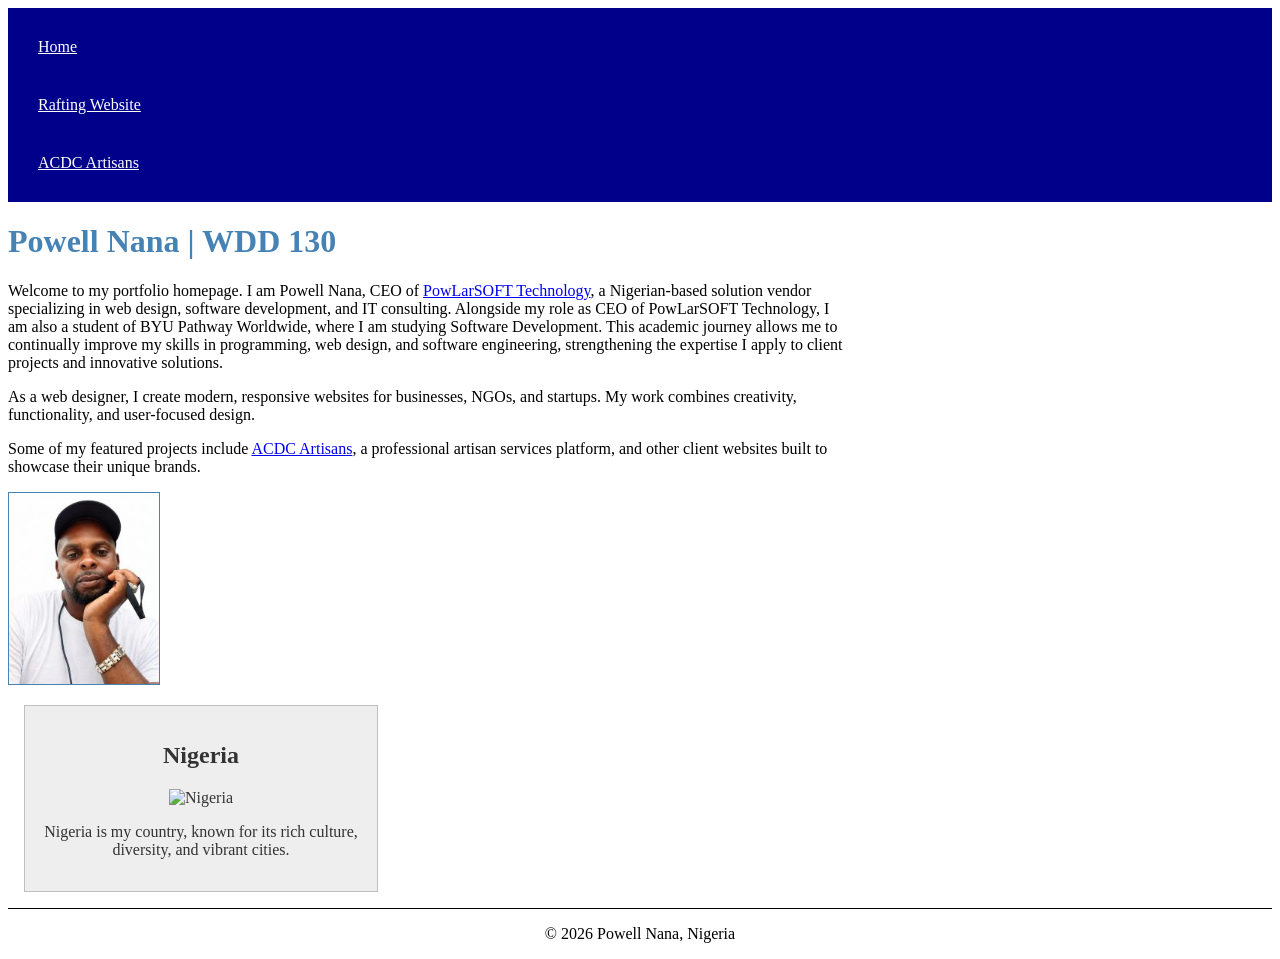
==== index.html @ 947d7689 "Refactor index.html and styles.css; enhance content and layout, add new aside section, and include N" ====
<!DOCTYPE html>
<html lang="en">

<head>
    <meta charset="UTF-8">
    <meta name="viewport" content="width=device-width, initial-scale=1.0">
    <title>Powell Nana | WDD 130</title>

    <meta name="description"
      content="PowLarSOFT Technology, led by CEO Powell Nana, is a Nigerian-based solution vendor providing innovative web development, mobile apps, custom software, and IT consulting for startups, NGOs, and businesses.">
    <meta name="author" content="Powell Nana">

    <link rel="stylesheet" href="styles/styles.css">
</head>

<body>
    <header>
        <nav>
            <a href="#">Home</a>
            <a href="wwr/">Rafting Website</a>
            <a href="https://www.acdcartisans.com" target="_blank">ACDC Artisans</a>
        </nav>
    </header>

    <main>
        <h1>Powell Nana | WDD 130</h1>
        <p>Welcome to my portfolio homepage. I am Powell Nana, CEO of <a
              href="https://www.powlarsoft.com.ng" target="_blank">PowLarSOFT Technology</a>, a
            Nigerian-based solution vendor specializing in web design, software development, and IT
            consulting. Alongside my role as CEO of PowLarSOFT Technology, I am also a student of
            BYU Pathway Worldwide,
            where I am studying Software Development. This academic journey allows me to continually
            improve my
            skills in programming, web design, and software engineering, strengthening the expertise
            I apply to
            client projects and innovative solutions.</p>
        <p>As a web designer, I create modern, responsive websites for businesses, NGOs, and
            startups. My work combines creativity, functionality, and user-focused design.</p>
        <p>Some of my featured projects include <a href="https://www.acdcartisans.com"
              target="_blank">ACDC Artisans</a>, a professional artisan services platform, and other
            client websites built to showcase their unique brands.</p>
        <img src="images/profile.jpg" alt="Powell Nana" width="200">
    </main>

    <aside>
        <h2>Nigeria</h2>
        <img src="images/nigeria.jpg" alt="Nigeria" width="250">
        <p>Nigeria is my country, known for its rich culture, diversity, and vibrant cities.</p>
    </aside>

    <footer>
        <p>&copy; 2026 Powell Nana, Nigeria</p>
    </footer>
</body>

</html>
---- styles/styles.css ----
main {
    max-width: 840px;
}

nav {
    background-color: darkblue;
    padding: 10px;
}

nav a {
    color: white;
    padding: 20px;
    display: block;

}

h1 {
    color: steelblue;
}

main img {
    width: 150px;
    height: auto;
    border: 1px solid steelblue;
    padding: 2px box-shadow 0 0 30px gray;
}

p {
    padding: 0;
}

aside {
    width: 20rem;
    margin: 1rem;
    border: 1px solid rgb(0 0 0 / 0.2);
    padding: 1rem;
    background-color: #eee;
    color: #333;
    text-align: center;
}

aside img {
    width: 200px;
    height: auto;
}

footer {
    margin-top: 1em;
    border-top: 1px solid #000;
    text-align: center
}
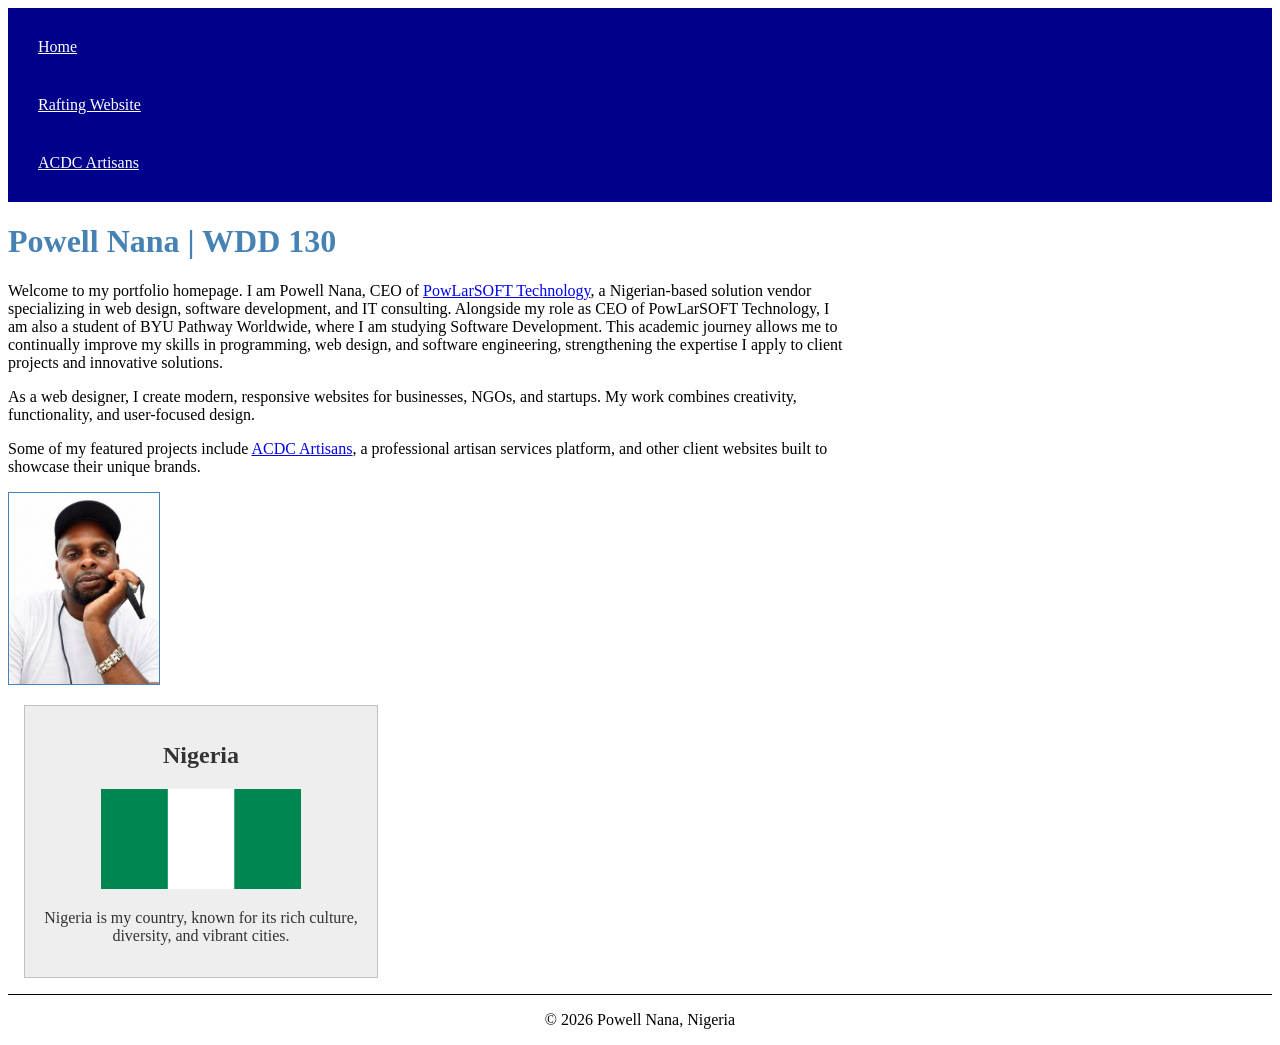
==== commit 69a012f2: "Fix image filename case in aside section of index.html" ====
--- a/index.html
+++ b/index.html
@@ -44,7 +44,7 @@
 
     <aside>
         <h2>Nigeria</h2>
-        <img src="images/nigeria.jpg" alt="Nigeria" width="250">
+        <img src="images/Nigeria.jpg" alt="Nigeria" width="250">
         <p>Nigeria is my country, known for its rich culture, diversity, and vibrant cities.</p>
     </aside>
 
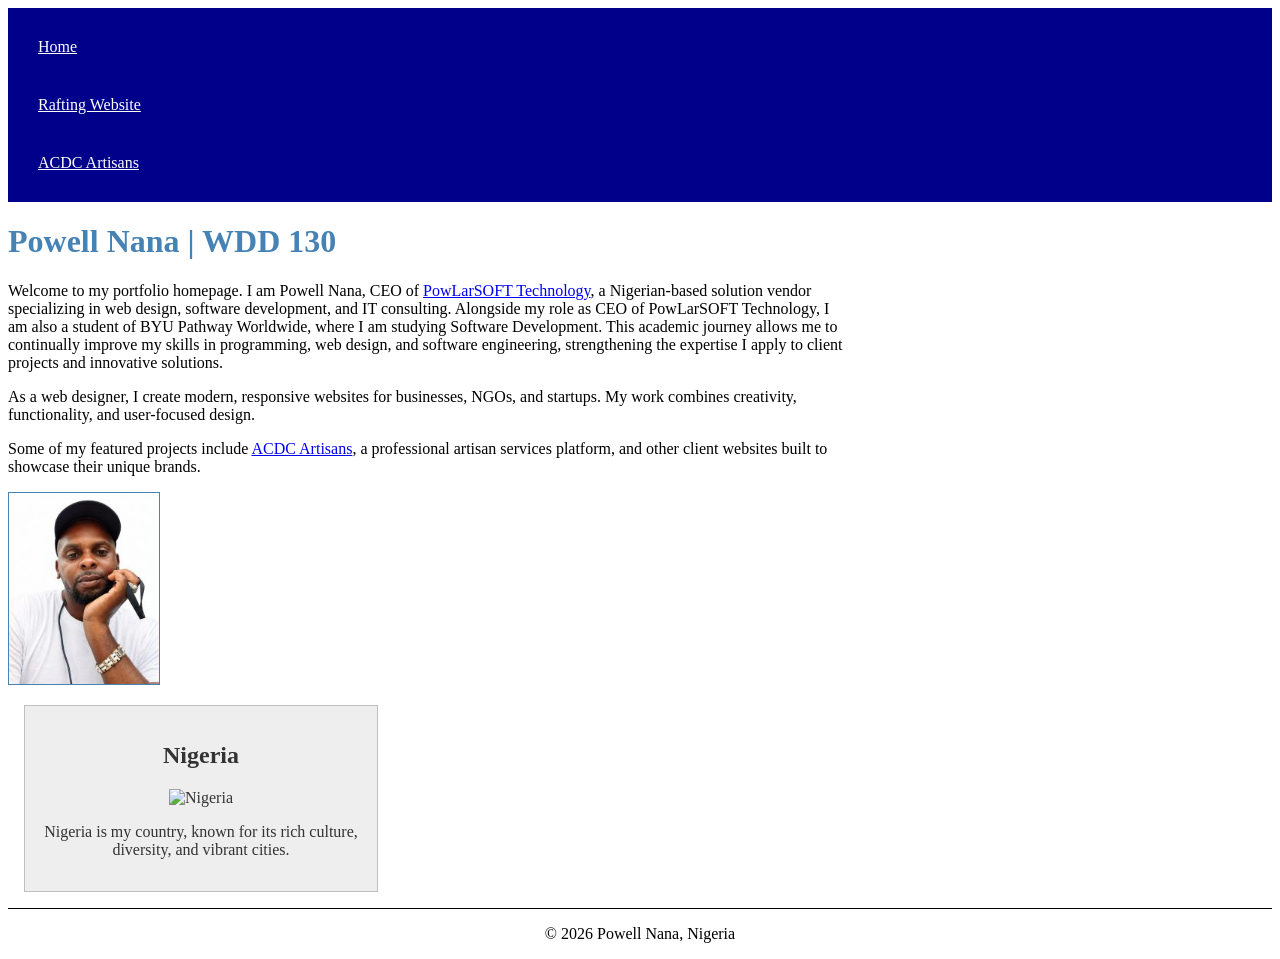
==== commit f725856e: "Fix image filename case in aside section of index.html" ====
--- a/index.html
+++ b/index.html
@@ -28,12 +28,10 @@
               href="https://www.powlarsoft.com.ng" target="_blank">PowLarSOFT Technology</a>, a
             Nigerian-based solution vendor specializing in web design, software development, and IT
             consulting. Alongside my role as CEO of PowLarSOFT Technology, I am also a student of
-            BYU Pathway Worldwide,
-            where I am studying Software Development. This academic journey allows me to continually
-            improve my
-            skills in programming, web design, and software engineering, strengthening the expertise
-            I apply to
-            client projects and innovative solutions.</p>
+            BYU Pathway Worldwide, where I am studying Software Development. This academic journey
+            allows me to continually improve my skills in programming, web design, and software
+            engineering, strengthening the expertise I apply to client projects and innovative
+            solutions.</p>
         <p>As a web designer, I create modern, responsive websites for businesses, NGOs, and
             startups. My work combines creativity, functionality, and user-focused design.</p>
         <p>Some of my featured projects include <a href="https://www.acdcartisans.com"
@@ -44,7 +42,7 @@
 
     <aside>
         <h2>Nigeria</h2>
-        <img src="images/Nigeria.jpg" alt="Nigeria" width="250">
+        <img src="images/nigeria.jpg" alt="Nigeria" width="250">
         <p>Nigeria is my country, known for its rich culture, diversity, and vibrant cities.</p>
     </aside>
 
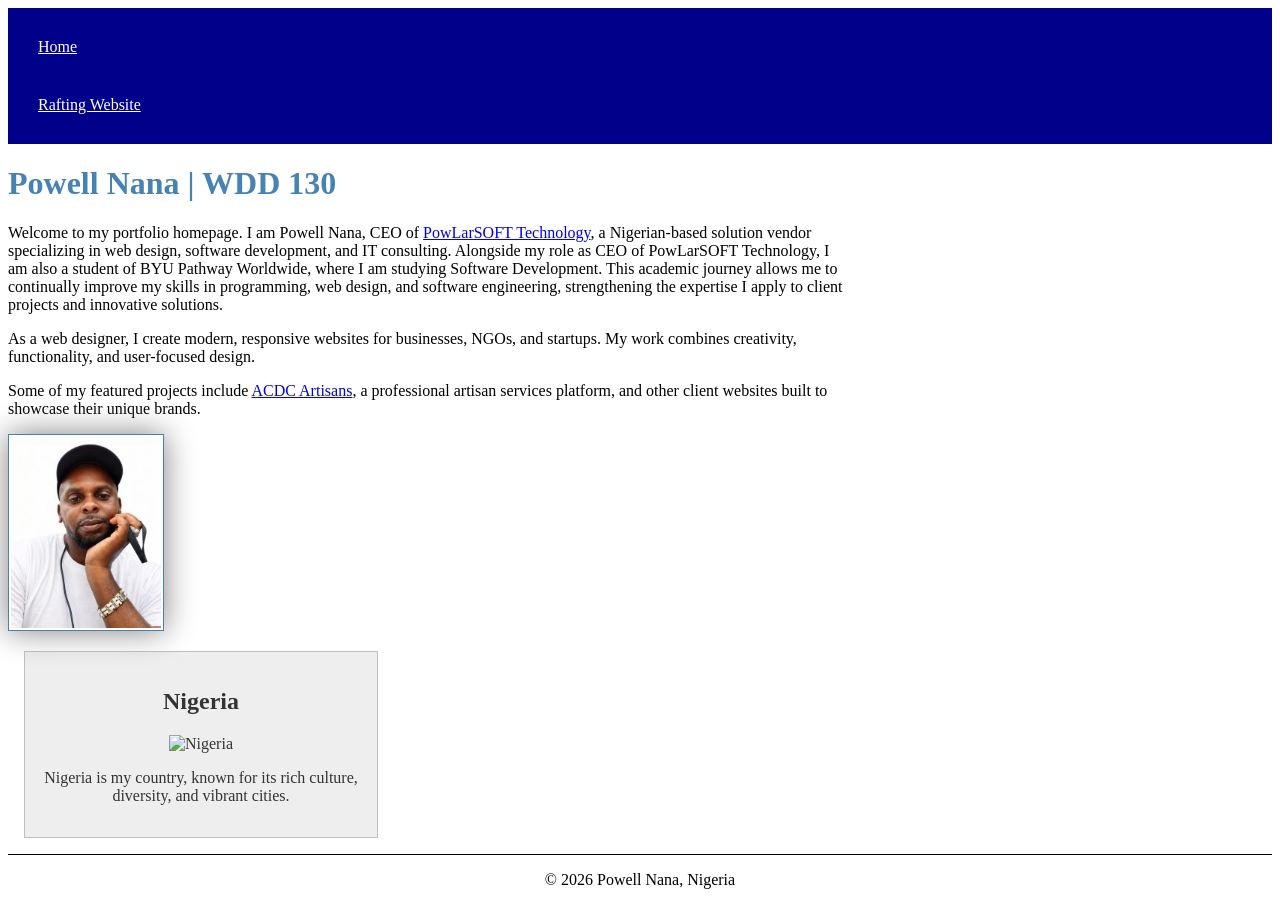
==== commit 25005078: "Update meta description in index.html and fix CSS padding syntax for main images" ====
--- a/index.html
+++ b/index.html
@@ -7,7 +7,7 @@
     <title>Powell Nana | WDD 130</title>
 
     <meta name="description"
-      content="PowLarSOFT Technology, led by CEO Powell Nana, is a Nigerian-based solution vendor providing innovative web development, mobile apps, custom software, and IT consulting for startups, NGOs, and businesses.">
+      content="PowLarSOFT Technology, led by CEO Powell Nana, is a Nigerian-based solution vendor.">
     <meta name="author" content="Powell Nana">
 
     <link rel="stylesheet" href="styles/styles.css">
@@ -18,7 +18,6 @@
         <nav>
             <a href="#">Home</a>
             <a href="wwr/">Rafting Website</a>
-            <a href="https://www.acdcartisans.com" target="_blank">ACDC Artisans</a>
         </nav>
     </header>
 
--- a/styles/styles.css
+++ b/styles/styles.css
@@ -22,7 +22,8 @@
     width: 150px;
     height: auto;
     border: 1px solid steelblue;
-    padding: 2px box-shadow 0 0 30px gray;
+    padding: 2px;
+    box-shadow: 0 0 30px gray;
 }
 
 p {
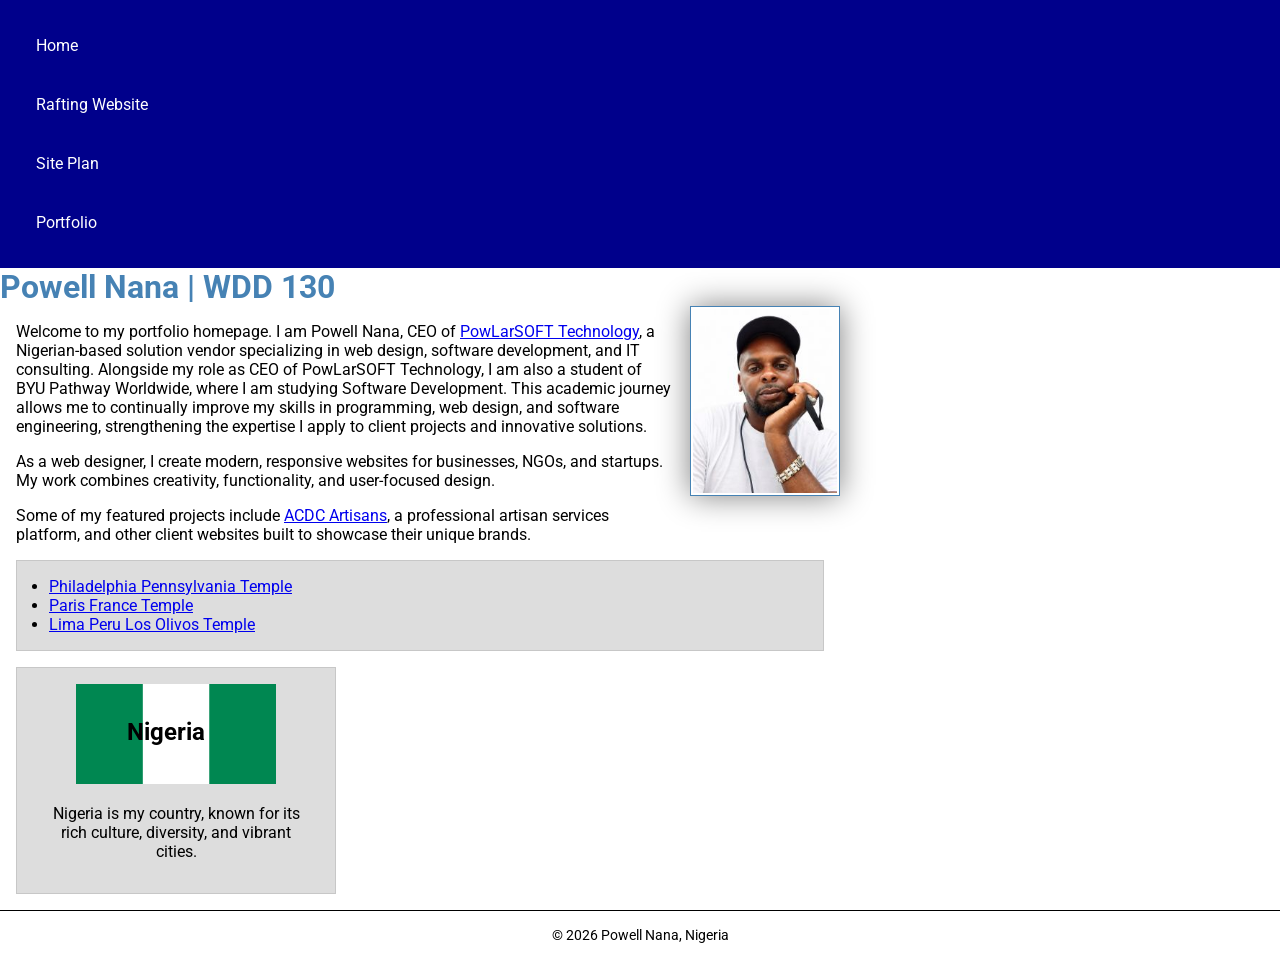
==== commit 9e5cfc81: "Update index.html and styles.css for improved layout and styling; add new links and adjust CSS prope" ====
--- a/index.html
+++ b/index.html
@@ -1,3 +1,4 @@
+<!--Updates made June, 2026-->
 <!DOCTYPE html>
 <html lang="en">
 
@@ -11,6 +12,11 @@
     <meta name="author" content="Powell Nana">
 
     <link rel="stylesheet" href="styles/styles.css">
+    <link rel="preconnect" href="https://fonts.googleapis.com">
+    <link rel="preconnect" href="https://fonts.gstatic.com" crossorigin>
+    <link
+      href="https://fonts.googleapis.com/css2?family=Roboto:ital,wght@0,100..900;1,100..900&display=swap"
+      rel="stylesheet">
 </head>
 
 <body>
@@ -18,11 +24,14 @@
         <nav>
             <a href="#">Home</a>
             <a href="wwr/">Rafting Website</a>
+            <a href="wwr/">Site Plan</a>
+            <a href="wwr/">Portfolio</a>
         </nav>
     </header>
 
     <main>
         <h1>Powell Nana | WDD 130</h1>
+        <img src="images/profile.jpg" alt="Powell Nana" width="200">
         <p>Welcome to my portfolio homepage. I am Powell Nana, CEO of <a
               href="https://www.powlarsoft.com.ng" target="_blank">PowLarSOFT Technology</a>, a
             Nigerian-based solution vendor specializing in web design, software development, and IT
@@ -36,10 +45,25 @@
         <p>Some of my featured projects include <a href="https://www.acdcartisans.com"
               target="_blank">ACDC Artisans</a>, a professional artisan services platform, and other
             client websites built to showcase their unique brands.</p>
-        <img src="images/profile.jpg" alt="Powell Nana" width="200">
+
+        <ul class="box indent">
+            <!-- Link to Philadelphia Pennsylvania Temple -->
+            <li><a href="https://www.churchofjesuschrist.org/temples/details/philadelphia-pennsylvania-temple"
+                  target="_blank">Philadelphia Pennsylvania Temple</a></li>
+
+            <!-- Link to Paris France Temple -->
+            <li><a href="https://www.churchofjesuschrist.org/temples/details/paris-france-temple"
+                  target="_blank">Paris France Temple</a></li>
+
+            <!-- Link to Berlin Germany Temple -->
+            <li><a href="https://www.churchofjesuschrist.org/temples/details/lima-peru-los-olivos-temple"
+                  target="_blank">Lima Peru Los Olivos Temple</a></li>
+        </ul>
+
+
     </main>
 
-    <aside>
+    <aside class="box">
         <h2>Nigeria</h2>
         <img src="images/nigeria.jpg" alt="Nigeria" width="250">
         <p>Nigeria is my country, known for its rich culture, diversity, and vibrant cities.</p>
--- a/styles/styles.css
+++ b/styles/styles.css
@@ -1,52 +1,108 @@
+* {
+    margin: 0;
+    padding: 0;
+    box-sizing: border-box;
+}
+
+:root {
+    --primary-color: darkblue;
+    --secondary-color: steelblue;
+    --text-color: #333;
+    --background-light: #eee;
+    --border-color: rgb(0 0 0 / 0.2);
+    --shadow-color: gray;
+    --max-width: 840px;
+    --aside-width: 20rem;
+    --spacing: 1rem;
+    --font-family: Arial, sans-serif;
+}
+
+body {
+    font-size: 16px;
+    font-family: Roboto, Arial, sans-serif;
+    margin: 0;
+    padding: 0;
+}
+
 main {
-    max-width: 840px;
+    max-width: var(--max-width);
 }
 
 nav {
-    background-color: darkblue;
-    padding: 10px;
+    background-color: var(--primary-color);
+    padding: var(--spacing);
 }
 
 nav a {
     color: white;
     padding: 20px;
     display: block;
+    text-decoration: none;
+}
 
+nav a:hover {
+    background-color: var(--secondary-color);
 }
 
 h1 {
-    color: steelblue;
+    color: var(--secondary-color);
 }
 
 main img {
     width: 150px;
     height: auto;
-    border: 1px solid steelblue;
+    border: 1px solid var(--secondary-color);
     padding: 2px;
-    box-shadow: 0 0 30px gray;
+    box-shadow: 0 0 30px var(--shadow-color);
+    max-width: 100%;
+    float: right;
+    margin: 0 0 1rem 1rem;
 }
 
 p {
+    margin: 1rem;
     padding: 0;
 }
 
 aside {
-    width: 20rem;
-    margin: 1rem;
-    border: 1px solid rgb(0 0 0 / 0.2);
-    padding: 1rem;
-    background-color: #eee;
-    color: #333;
+    width: var(--aside-width);
+    margin: var(--spacing);
+    border: 1px solid var(--border-color);
+    padding: var(--spacing);
+    background-color: var(--background-light);
+    color: var(--text-color);
     text-align: center;
+    position: relative;
 }
 
 aside img {
     width: 200px;
     height: auto;
+    max-width: 100%;
+}
+
+aside h2 {
+    position: absolute;
+    top: 50px;
+    right: 130px;
 }
 
 footer {
-    margin-top: 1em;
+    margin-top: var(--spacing);
     border-top: 1px solid #000;
-    text-align: center
+    text-align: center;
+    font-size: 0.9em;
+}
+
+/* Class Selectors */
+.box {
+    margin: 1rem;
+    border: 1px solid rgb(0 0 0 / 10%);
+    padding: 1rem;
+    background-color: #ddd;
+    color: #000;
+}
+
+.indent {
+    padding-left: 2rem;
 }
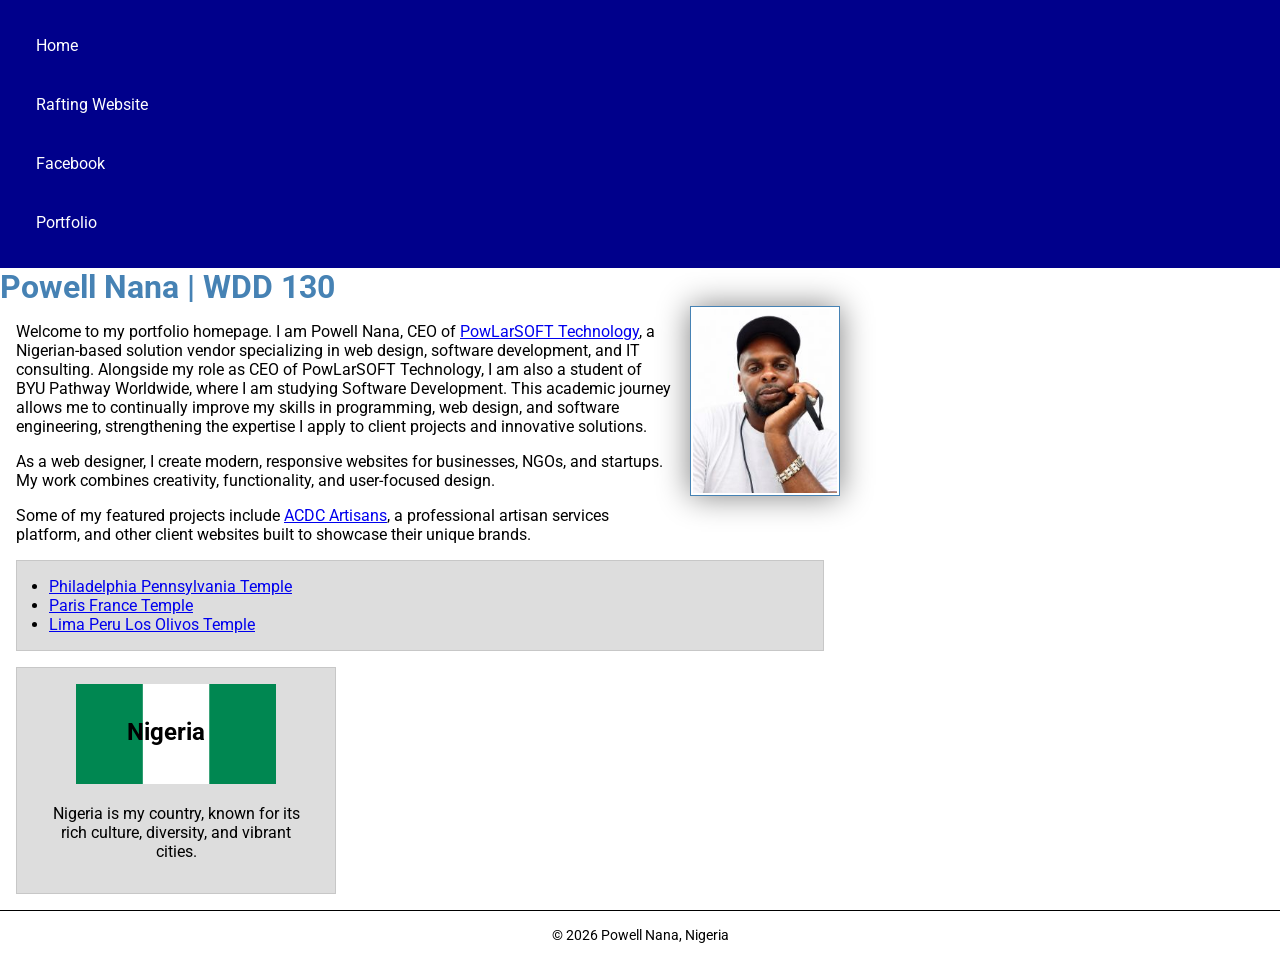
==== commit 2ea9d3ff: "Update navigation links in index.html to point to external social media sites" ====
--- a/index.html
+++ b/index.html
@@ -24,8 +24,8 @@
         <nav>
             <a href="#">Home</a>
             <a href="wwr/">Rafting Website</a>
-            <a href="wwr/">Site Plan</a>
-            <a href="wwr/">Portfolio</a>
+            <a href="https://facebook.com">Facebook</a>
+            <a href="https://linkedin.com.">Portfolio</a>
         </nav>
     </header>
 
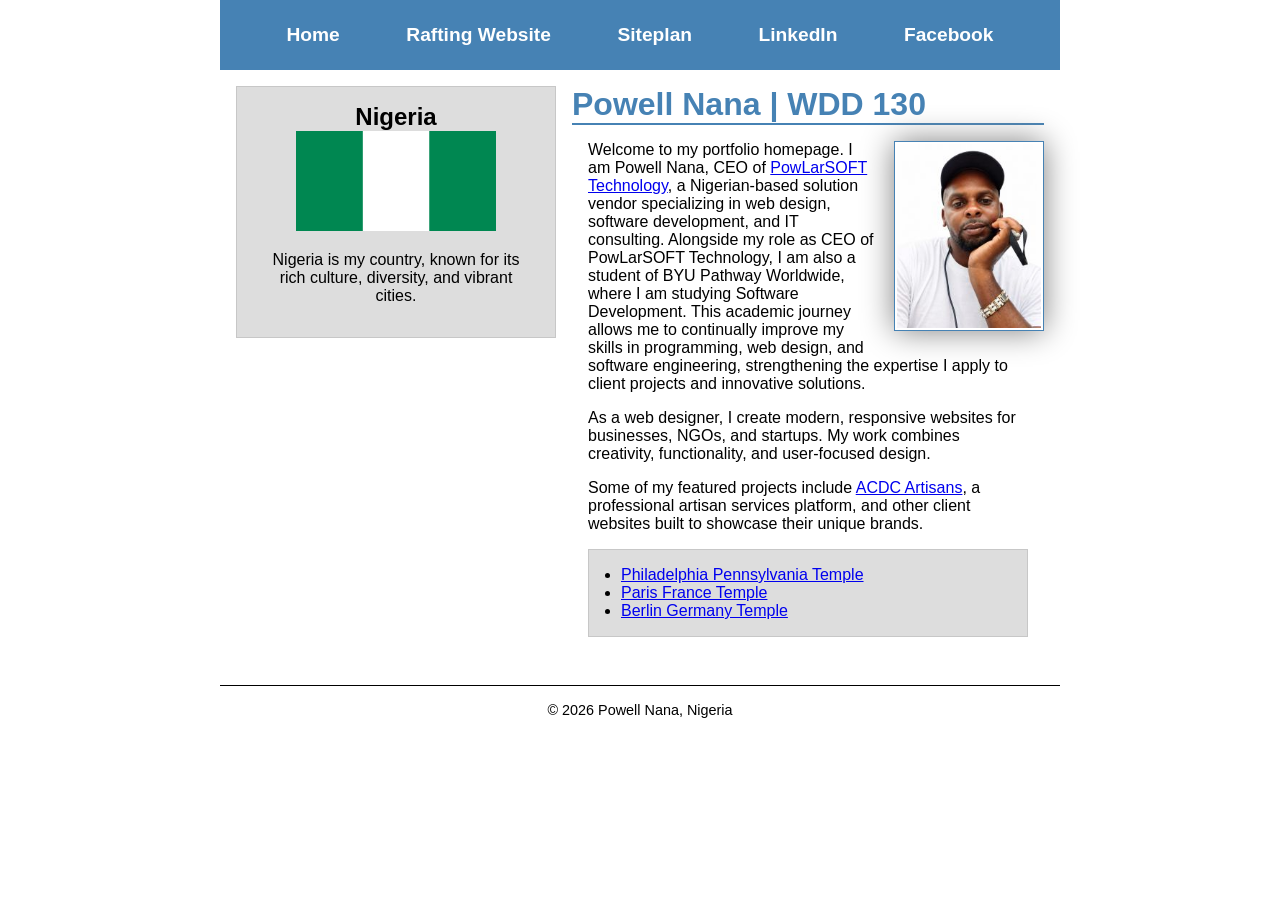
==== commit 1ad3ce4c: "Refactor HTML structure to use a grid layout for main and aside sections; update CSS for improved st" ====
--- a/index.html
+++ b/index.html
@@ -1,4 +1,3 @@
-<!--Updates made June, 2026-->
 <!DOCTYPE html>
 <html lang="en">
 
@@ -6,68 +5,73 @@
     <meta charset="UTF-8">
     <meta name="viewport" content="width=device-width, initial-scale=1.0">
     <title>Powell Nana | WDD 130</title>
-
-    <meta name="description"
-      content="PowLarSOFT Technology, led by CEO Powell Nana, is a Nigerian-based solution vendor.">
-    <meta name="author" content="Powell Nana">
-
     <link rel="stylesheet" href="styles/styles.css">
-    <link rel="preconnect" href="https://fonts.googleapis.com">
-    <link rel="preconnect" href="https://fonts.gstatic.com" crossorigin>
-    <link
-      href="https://fonts.googleapis.com/css2?family=Roboto:ital,wght@0,100..900;1,100..900&display=swap"
-      rel="stylesheet">
 </head>
 
 <body>
     <header>
         <nav>
+            <!-- Navigation links updated to include LinkedIn and Facebook -->
             <a href="#">Home</a>
             <a href="wwr/">Rafting Website</a>
-            <a href="https://facebook.com">Facebook</a>
-            <a href="https://linkedin.com.">Portfolio</a>
+            <a href="siteplan.html">Siteplan</a>
+            <a href="https://linkedin.com" target="_blank">LinkedIn</a>
+            <a href="https://facebook.com" target="_blank">Facebook</a>
         </nav>
     </header>
 
-    <main>
-        <h1>Powell Nana | WDD 130</h1>
-        <img src="images/profile.jpg" alt="Powell Nana" width="200">
-        <p>Welcome to my portfolio homepage. I am Powell Nana, CEO of <a
-              href="https://www.powlarsoft.com.ng" target="_blank">PowLarSOFT Technology</a>, a
-            Nigerian-based solution vendor specializing in web design, software development, and IT
-            consulting. Alongside my role as CEO of PowLarSOFT Technology, I am also a student of
-            BYU Pathway Worldwide, where I am studying Software Development. This academic journey
-            allows me to continually improve my skills in programming, web design, and software
-            engineering, strengthening the expertise I apply to client projects and innovative
-            solutions.</p>
-        <p>As a web designer, I create modern, responsive websites for businesses, NGOs, and
-            startups. My work combines creativity, functionality, and user-focused design.</p>
-        <p>Some of my featured projects include <a href="https://www.acdcartisans.com"
-              target="_blank">ACDC Artisans</a>, a professional artisan services platform, and other
-            client websites built to showcase their unique brands.</p>
+    <!-- NEW: Wrap main and aside inside a grid container -->
+    <div class="grid">
+        <main>
+            <h1>Powell Nana | WDD 130</h1> <!-- h1 will have bottom border via CSS -->
+            <img src="images/profile.jpg" alt="Powell Nana" width="200">
+            <p>
+                Welcome to my portfolio homepage. I am Powell Nana, CEO of
+                <a href="https://www.powlarsoft.com.ng" target="_blank">PowLarSOFT Technology</a>,
+                a Nigerian-based solution vendor specializing in web design, software development,
+                and IT
+                consulting.
+                Alongside my role as CEO of PowLarSOFT Technology, I am also a student of BYU
+                Pathway Worldwide,
+                where I am studying Software Development. This academic journey allows me to
+                continually improve
+                my skills in programming, web design, and software engineering, strengthening the
+                expertise I
+                apply
+                to client projects and innovative solutions.
+            </p>
 
-        <ul class="box indent">
-            <!-- Link to Philadelphia Pennsylvania Temple -->
-            <li><a href="https://www.churchofjesuschrist.org/temples/details/philadelphia-pennsylvania-temple"
-                  target="_blank">Philadelphia Pennsylvania Temple</a></li>
+            <p>
+                As a web designer, I create modern, responsive websites for businesses, NGOs, and
+                startups.
+                My work combines creativity, functionality, and user-focused design.
+            </p>
 
-            <!-- Link to Paris France Temple -->
-            <li><a href="https://www.churchofjesuschrist.org/temples/details/paris-france-temple"
-                  target="_blank">Paris France Temple</a></li>
-
-            <!-- Link to Berlin Germany Temple -->
-            <li><a href="https://www.churchofjesuschrist.org/temples/details/lima-peru-los-olivos-temple"
-                  target="_blank">Lima Peru Los Olivos Temple</a></li>
-        </ul>
+            <p>
+                Some of my featured projects include
+                <a href="https://www.acdcartisans.com" target="_blank">ACDC Artisans</a>,
+                a professional artisan services platform, and other client websites built to
+                showcase their
+                unique brands.
+            </p>
 
 
-    </main>
+            <ul class="box indent">
+                <li><a href="https://www.churchofjesuschrist.org/temples/details/philadelphia-pennsylvania-temple"
+                      target="_blank">Philadelphia Pennsylvania Temple</a></li>
+                <li><a href="https://www.churchofjesuschrist.org/temples/details/paris-france-temple"
+                      target="_blank">Paris France Temple</a></li>
+                <li><a href="https://www.churchofjesuschrist.org/temples/details/berlin-germany-temple"
+                      target="_blank">Berlin Germany Temple</a></li>
+            </ul>
+        </main>
 
-    <aside class="box">
-        <h2>Nigeria</h2>
-        <img src="images/nigeria.jpg" alt="Nigeria" width="250">
-        <p>Nigeria is my country, known for its rich culture, diversity, and vibrant cities.</p>
-    </aside>
+        <aside class="box">
+            <h2>Nigeria</h2>
+            <img src="images/nigeria.jpg" alt="Nigeria" width="250">
+            <p>Nigeria is my country, known for its rich culture, diversity, and vibrant cities.</p>
+        </aside>
+    </div>
 
     <footer>
         <p>&copy; 2026 Powell Nana, Nigeria</p>
--- a/styles/styles.css
+++ b/styles/styles.css
@@ -17,35 +17,71 @@
     --font-family: Arial, sans-serif;
 }
 
-body {
-    font-size: 16px;
-    font-family: Roboto, Arial, sans-serif;
-    margin: 0;
-    padding: 0;
-}
-
-main {
+/* Refactor header, grid, and footer to share max-width and center */
+header,
+.grid,
+footer {
     max-width: var(--max-width);
+    margin: 0 auto;
 }
 
 nav {
-    background-color: var(--primary-color);
-    padding: var(--spacing);
+    background-color: steelblue;
+    padding: 1rem;
+    display: flex;
+    /* flexbox applied */
+    justify-content: space-evenly;
+    /* evenly spaced links */
+    align-items: center;
+    /* vertically centered */
 }
 
 nav a {
-    color: white;
-    padding: 20px;
     display: block;
+    padding: 0.5rem 1rem;
     text-decoration: none;
+    font-size: 1.2rem;
+    font-weight: 700;
+    color: #fff;
 }
 
 nav a:hover {
     background-color: var(--secondary-color);
 }
 
+.grid {
+    display: grid;
+    grid-template-columns: var(--aside-width) 1fr;
+    /* aside left, main right */
+    gap: var(--spacing);
+    align-items: start;
+}
+
+main {
+    grid-column: 2/3;
+    /* main on the right */
+    margin: 1rem;
+}
+
+aside {
+    grid-column: 1/2;
+    /* aside on the left */
+    grid-row: 1/2;
+    width: var(--aside-width);
+    position: relative;
+}
+
 h1 {
     color: var(--secondary-color);
+    border-bottom: 2px solid var(--secondary-color);
+    margin-bottom: var(--spacing);
+}
+
+body {
+    font-size: 16px;
+    font-family: Roboto, Arial, sans-serif;
+    margin: 0;
+    padding: 0;
 }
 
 main img {
@@ -65,26 +101,18 @@
 }
 
 aside {
-    width: var(--aside-width);
     margin: var(--spacing);
     border: 1px solid var(--border-color);
     padding: var(--spacing);
     background-color: var(--background-light);
     color: var(--text-color);
     text-align: center;
-    position: relative;
 }
 
 aside img {
     width: 200px;
     height: auto;
     max-width: 100%;
-}
-
-aside h2 {
-    position: absolute;
-    top: 50px;
-    right: 130px;
 }
 
 footer {
@@ -94,7 +122,6 @@
     font-size: 0.9em;
 }
 
-/* Class Selectors */
 .box {
     margin: 1rem;
     border: 1px solid rgb(0 0 0 / 10%);
